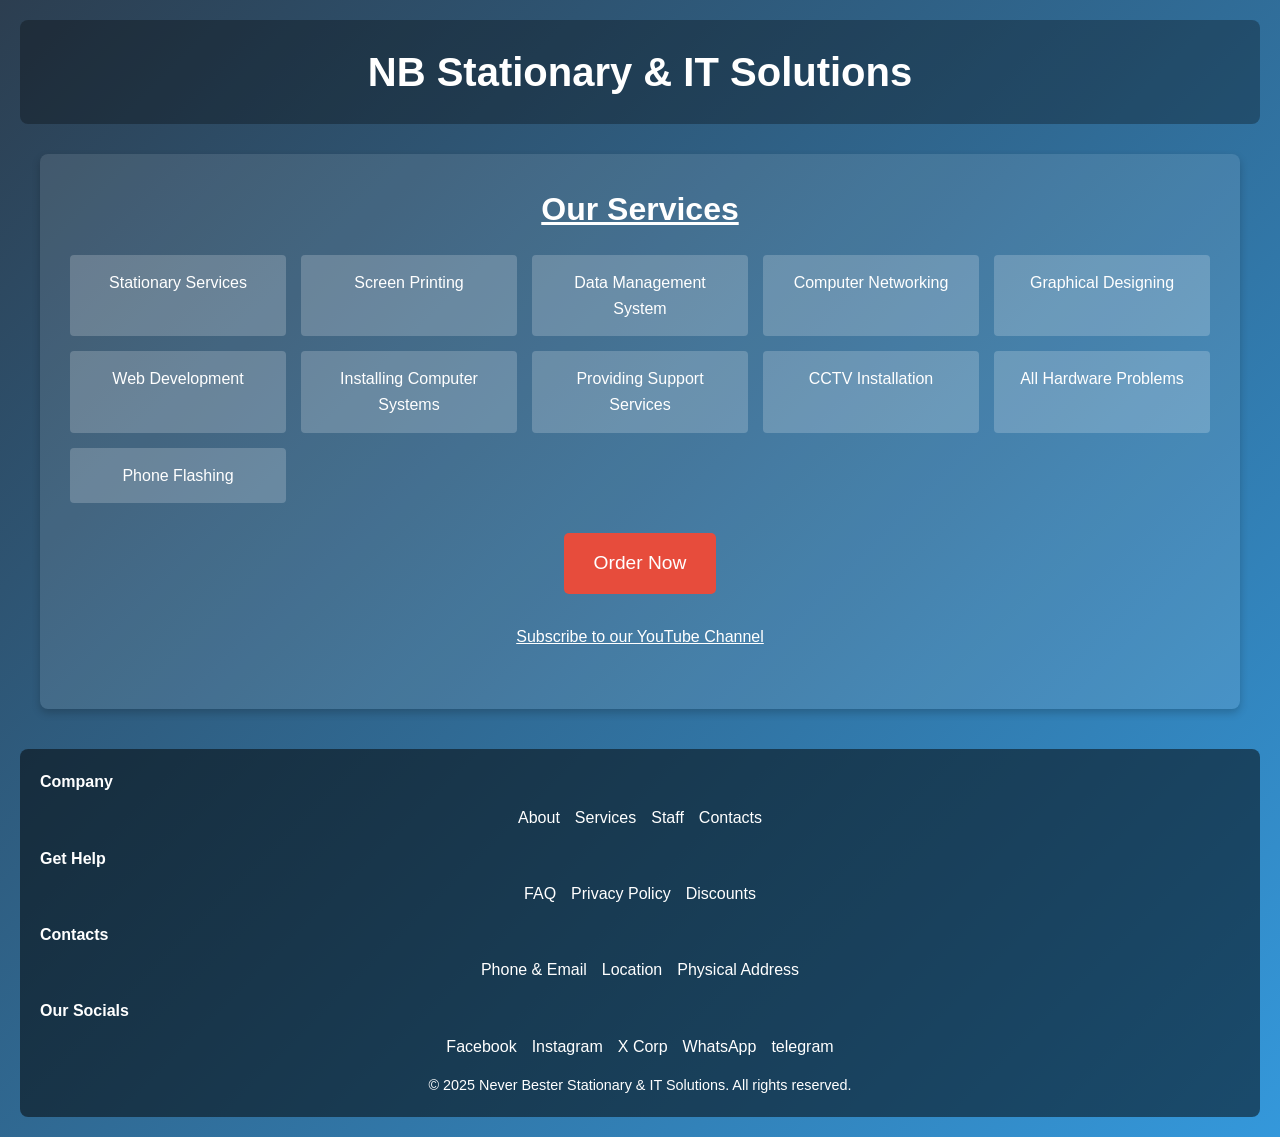
==== index.html @ cca0c016 "Update and rename services3.html to index.html Signed-off-by: NeversCoder-2025 <besternevers@gmail.c" ====
<!DOCTYPE html>
<html lang="en">
<head>
  <meta charset="UTF-8" />
  <meta name="viewport" content="width=Nevers stationary and IT Solution in Malawi-offering printing, compurter accessories and more-width, initial-scale=1.0" />
  <title>NB Stationary & IT Solutions - Services</title>
  <meta name="keywords" content="Nevers Stationary and IT Solutions, Malawi, printing, accessories Github pages">
  <style>
    /* Reset styles */
    * {
      margin: 0;
      padding: 0;
      box-sizing: border-box;
    }
    /* Body and overall background */
    body {
      font-family: Arial, sans-serif;
      background: linear-gradient(135deg, #2c3e50, #3498db);
      color: #fff;
      line-height: 1.6;
      padding: 20px;
    }
    /* Header styles */
    header {
      text-align: center;
      padding: 20px 0;
      background: rgba(0, 0, 0, 0.3);
      border-radius: 8px;
      margin-bottom: 30px;
    }
    header h1 {
      font-size: 2.5rem;
    }
    /* Main container styles */
    main {
      max-width: 1200px;
      margin: 0 auto;
      background: rgba(255, 255, 255, 0.1);
      padding: 30px;
      border-radius: 8px;
      box-shadow: 0 4px 8px rgba(0,0,0,0.2);
    }
    /* Services list */
    .services {
      margin-bottom: 30px;
    }
    .services h2 {
      text-align: center;
      margin-bottom: 20px;
      font-size: 2rem;
      text-decoration: underline;
    }
    .services-list {
      list-style: none;
      display: grid;
      grid-template-columns: repeat(auto-fit, minmax(200px, 1fr));
      gap: 15px;
    }
    .services-list li {
      background: rgba(255,255,255,0.2);
      padding: 15px;
      border-radius: 4px;
      text-align: center;
      transition: background 0.3s ease;
    }
    .services-list li:hover {
      background: rgba(255,255,255,0.3);
    }
    /* Call-to-action button */
    .cta {
      text-align: center;
      margin: 30px 0;
    }
    .cta a {
      display: inline-block;
      padding: 15px 30px;
      background: #e74c3c;
      color: #fff;
      text-decoration: none;
      border-radius: 5px;
      font-size: 1.2rem;
      transition: background 0.3s ease;
    }
    .cta a:hover {
      background: #c0392b;
    }
    /* Subscribe section */
    .subscribe {
      text-align: center;
      margin-bottom: 30px;
    }
    .subscribe a {
      color: #fff;
      text-decoration: underline;
      font-size: 1rem;
    }
    /* Footer styles */
    footer {
      background: rgba(0, 0, 0, 0.5);
      padding: 20px;
      border-radius: 8px;
      margin-top: 40px;
    }
    footer .footer-section {
      margin-bottom: 15px;
    }
    footer h4 {
      margin-bottom: 10px;
    }
    footer ul {
      list-style: none;
      display: flex;
      flex-wrap: wrap;
      gap: 15px;
      justify-content: center;
      padding: 0;
    }
    footer ul li a {
      color: #fff;
      text-decoration: none;
      transition: text-decoration 0.3s;
    }
    footer ul li a:hover {
      text-decoration: underline;
    }
    footer p {
      text-align: center;
      margin-top: 15px;
      font-size: 0.9rem;
    }
    /* Responsive adjustments */
    @media (max-width: 600px) {
      header h1 {
        font-size: 1.8rem;
      }
      .cta a {
        font-size: 1rem;
      }
    }
  </style>
</head>
<body>
  <header>
    <h1>NB Stationary & IT Solutions</h1>
  </header>
  
  <main>
    <!-- Services Section -->
    <section class="services">
      <h2>Our Services</h2>
      <ul class="services-list">
        <li>Stationary Services</li>
        <li>Screen Printing</li>
        <li>Data Management System</li>
        <li>Computer Networking</li>
        <li>Graphical Designing</li>
        <li>Web Development</li>
        <li>Installing Computer Systems</li>
        <li>Providing Support Services</li>
        <li>CCTV Installation</li>
        <li>All Hardware Problems</li>
        <li>Phone Flashing</li>
      </ul>
    </section>
    
    <!-- Call-to-Action Section -->
    <div class="cta">
      <a href="contacts.html">Order Now</a>
    </div>
    
    <!-- Subscribe Section -->
    <div class="subscribe">
      <a href="https://www.youtube.com" target="_blank">Subscribe to our YouTube Channel</a>
    </div>
  </main>
  
  <!-- Footer Section -->
  <footer>
    <div class="footer-section">
      <h4>Company</h4>
      <ul>
        <li><a href="about.html">About</a></li>
        <li><a href="services.html">Services</a></li>
        <li><a href="staff.html">Staff</a></li>
        <li><a href="contacts.html">Contacts</a></li>
      </ul>
    </div>
    <div class="footer-section">
      <h4>Get Help</h4>
      <ul>
        <li><a href="#">FAQ</a></li>
        <li><a href="#">Privacy Policy</a></li>
        <li><a href="#">Discounts</a></li>
      </ul>
    </div>
    <div class="footer-section">
      <h4>Contacts</h4>
      <ul>
        <li>Phone & Email</li>
        <li>Location</li>
        <li>Physical Address</li>
      </ul>
    </div>
    <div class="footer-section">
      <h4>Our Socials</h4>
      <ul>
        <li><a href="https://www.facebook.com" target="_blank">Facebook</a></li>
        <li><a href="https://www.instagram.com" target="_blank">Instagram</a></li>
        <li><a href="https://www.xcorp.com" target="_blank">X Corp</a></li>
        <li><a href="https://www.whatsapp.com" target="_blank">WhatsApp</a></li>
        <li><a href="https://>www.telegram.com" target="_blank">telegram</a></li>
      </ul>
    </div>
    <p>&copy; 2025 Never Bester Stationary & IT Solutions. All rights reserved.</p>
  </footer>
</body>
</html>
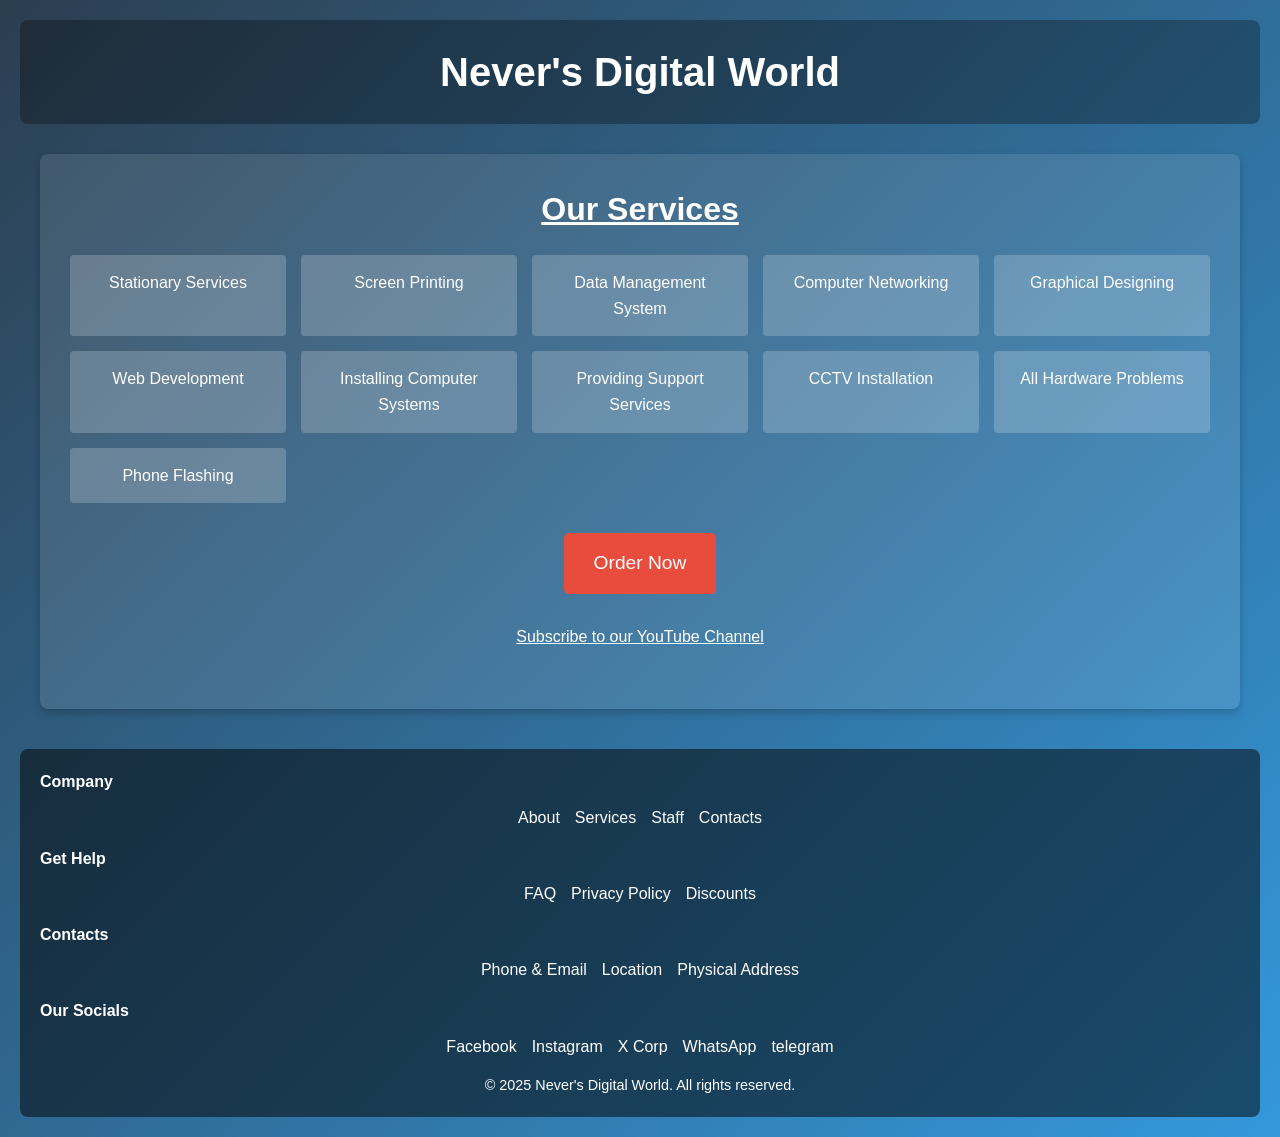
==== commit 1c8b671c: "Change company name to 'Never's Digital World' Updated company name and keywords in the HTML file.  " ====
--- a/index.html
+++ b/index.html
@@ -2,9 +2,9 @@
 <html lang="en">
 <head>
   <meta charset="UTF-8" />
-  <meta name="viewport" content="width=Nevers stationary and IT Solution in Malawi-offering printing, compurter accessories and more-width, initial-scale=1.0" />
-  <title>NB Stationary & IT Solutions - Services</title>
-  <meta name="keywords" content="Nevers Stationary and IT Solutions, Malawi, printing, accessories Github pages">
+  <meta name="viewport" content="width=Never's Digital World in Malawi-offering printing, compurter accessories and more-width, initial-scale=1.0" />
+  <title>Never's Digital World - Services</title>
+  <meta name="keywords" content="Never's Digital World, Malawi, printing, accessories Github pages">
   <style>
     /* Reset styles */
     * {
@@ -141,7 +141,7 @@
 </head>
 <body>
   <header>
-    <h1>NB Stationary & IT Solutions</h1>
+    <h1>Never's Digital World</h1>
   </header>
   
   <main>
@@ -211,7 +211,8 @@
         <li><a href="https://>www.telegram.com" target="_blank">telegram</a></li>
       </ul>
     </div>
-    <p>&copy; 2025 Never Bester Stationary & IT Solutions. All rights reserved.</p>
+    <p>&copy; 2025 Never's Digital World. All rights reserved.</p>
   </footer>
 </body>
 </html>
+
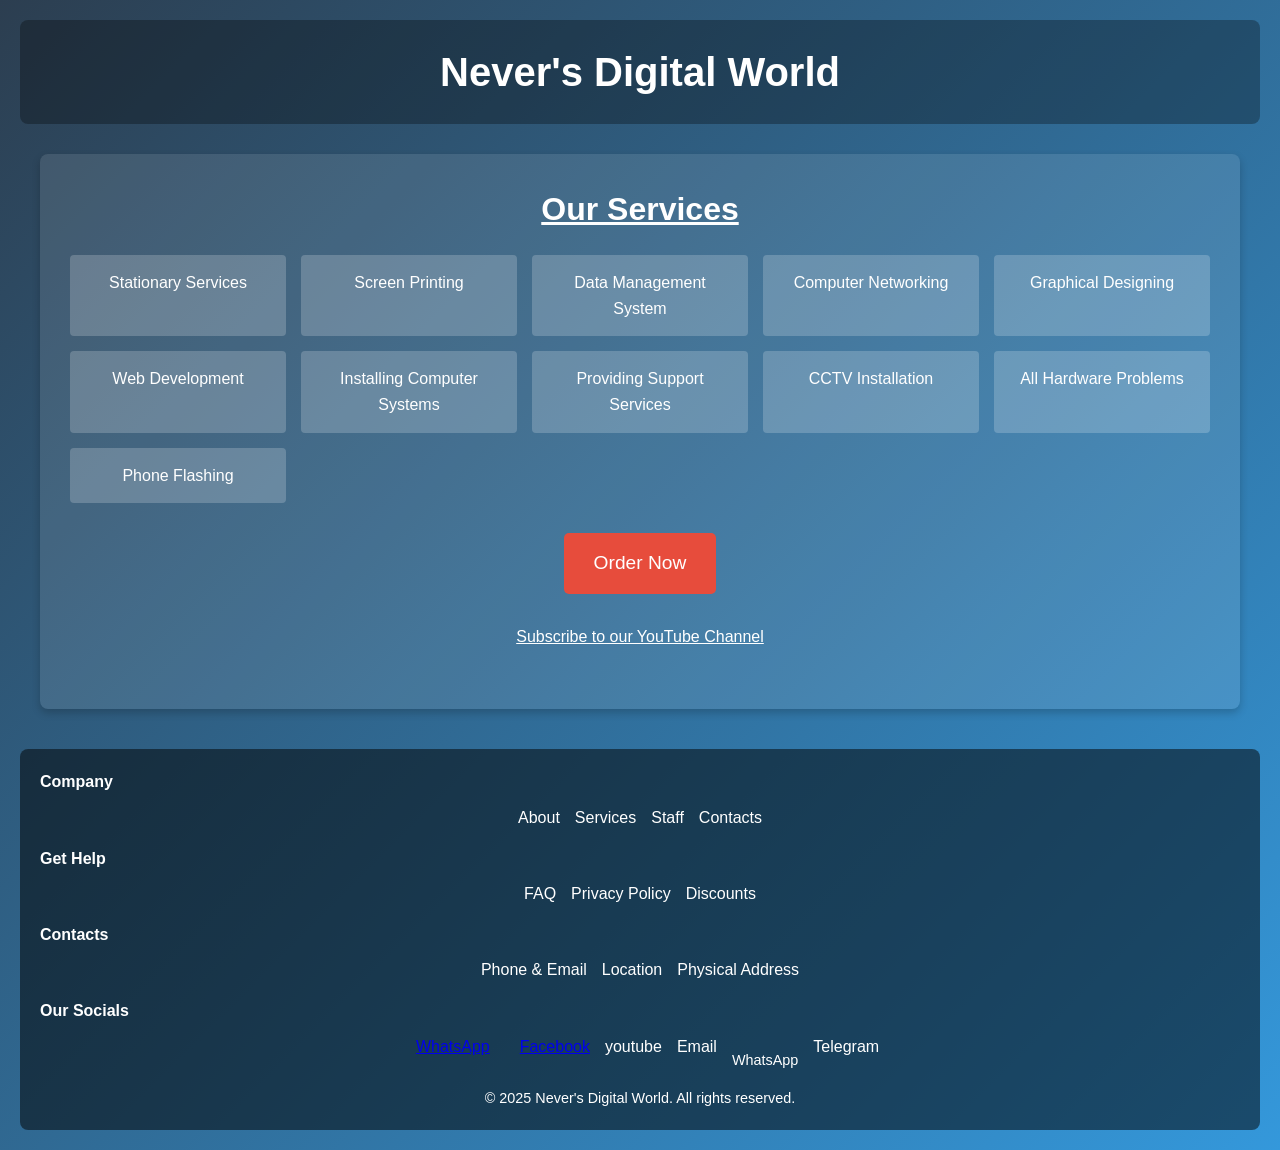
==== commit 41f4d28c: "Fix HTML structure and update footer links Signed-off-by: Never's digital world <besternevers@gmail." ====
--- a/index.html
+++ b/index.html
@@ -1,7 +1,11 @@
 <!DOCTYPE html>
 <html lang="en">
 <head>
-  <meta charset="UTF-8" />
+  <meta property="og:title" content="Never’s Digital World">
+<meta property="og:description" content="Digital & IT Solutions">
+<meta property="og:type" content="website">
+  
+ <meta charset="UTF-8" />
   <meta name="viewport" content="width=Never's Digital World in Malawi-offering printing, compurter accessories and more-width, initial-scale=1.0" />
   <title>Never's Digital World - Services</title>
   <meta name="keywords" content="Never's Digital World, Malawi, printing, accessories Github pages">
@@ -170,7 +174,7 @@
     
     <!-- Subscribe Section -->
     <div class="subscribe">
-      <a href="https://www.youtube.com" target="_blank">Subscribe to our YouTube Channel</a>
+      <a href="https://www.youtube.com/@neversbester" target="_blank">Subscribe to our YouTube Channel</a>
     </div>
   </main>
   
@@ -204,11 +208,12 @@
     <div class="footer-section">
       <h4>Our Socials</h4>
       <ul>
-        <li><a href="https://www.facebook.com" target="_blank">Facebook</a></li>
-        <li><a href="https://www.instagram.com" target="_blank">Instagram</a></li>
-        <li><a href="https://www.xcorp.com" target="_blank">X Corp</a></li>
-        <li><a href="https://www.whatsapp.com" target="_blank">WhatsApp</a></li>
-        <li><a href="https://>www.telegram.com" target="_blank">telegram</a></li>
+        <li></li><a href="https://wa.me/26882251051" target="_blank">WhatsApp</a></li>
+        <li></li><a href="https://www.facebook.com/neverson.bester">Facebook</a></li>
+        <li><a href="https://www.youtube.com/@neversBester" target="_blank">youtube</a></li>
+        <li><a href="mailto:besternevers@gmail.com">Email</a></li>
+        <li><p><a href="https://wa.me/26222070995" target="_blank">WhatsApp</a></p></li>
+        <li><a href="https://t.me/neverbester" target="_blank">Telegram</a></li>
       </ul>
     </div>
     <p>&copy; 2025 Never's Digital World. All rights reserved.</p>
@@ -216,3 +221,5 @@
 </body>
 </html>
 
+
+
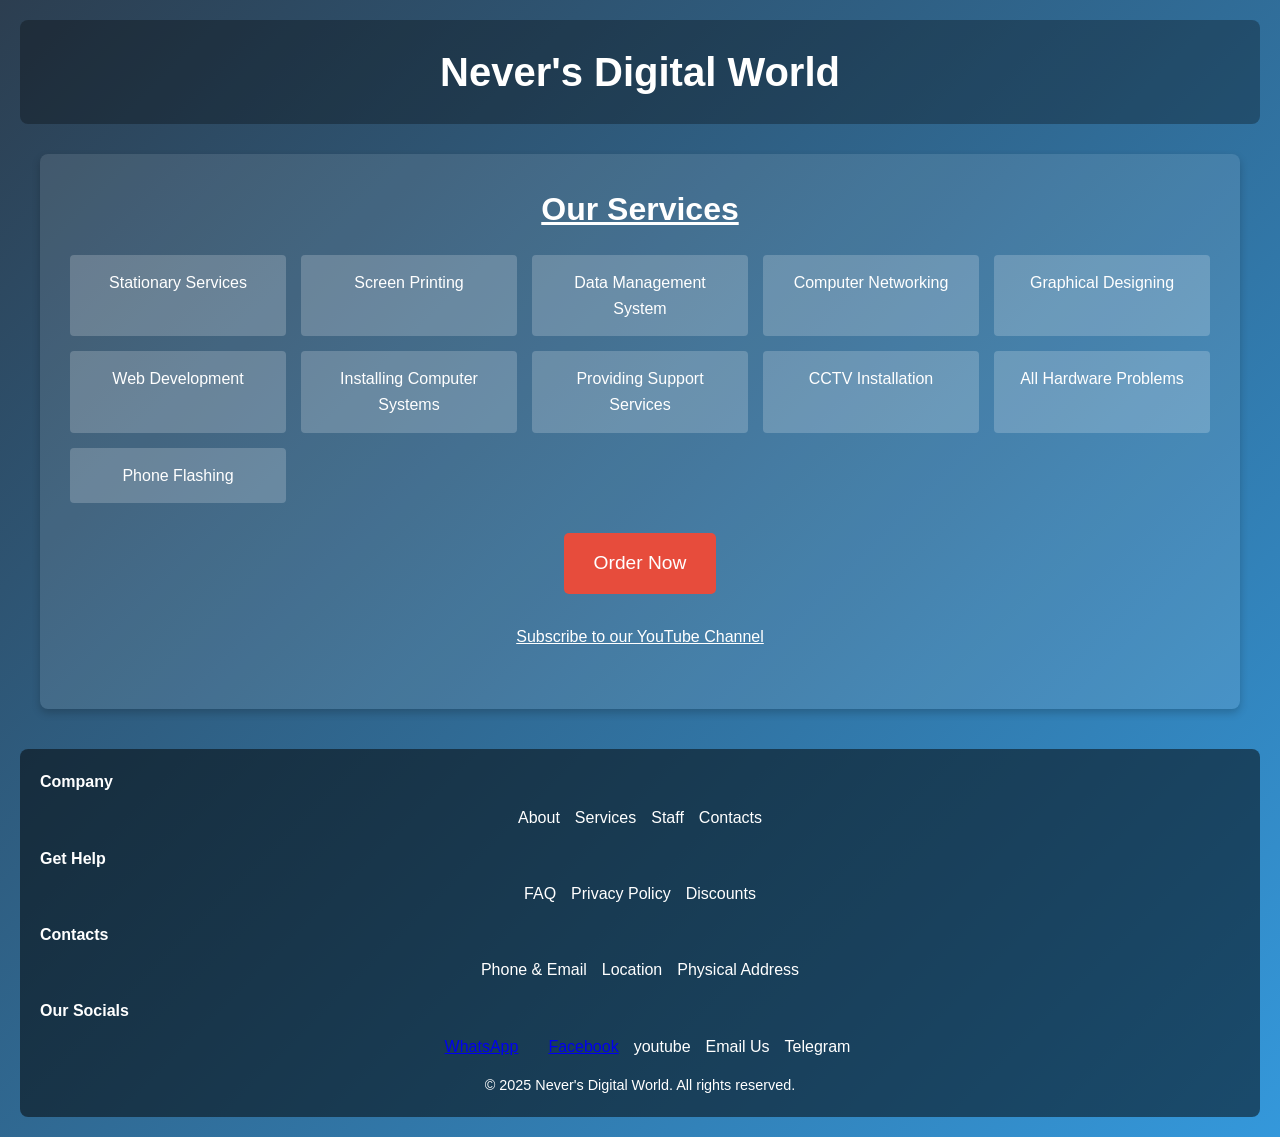
==== commit fd2df4d8: "Fix HTML formatting and improve structure Signed-off-by: Never's digital world <besternevers@gmail.c" ====
--- a/index.html
+++ b/index.html
@@ -208,11 +208,10 @@
     <div class="footer-section">
       <h4>Our Socials</h4>
       <ul>
-        <li></li><a href="https://wa.me/26882251051" target="_blank">WhatsApp</a></li>
+        <li></li><a href="https://wa.me/265882251051" target="_blank">WhatsApp</a></li>
         <li></li><a href="https://www.facebook.com/neverson.bester">Facebook</a></li>
         <li><a href="https://www.youtube.com/@neversBester" target="_blank">youtube</a></li>
-        <li><a href="mailto:besternevers@gmail.com">Email</a></li>
-        <li><p><a href="https://wa.me/26222070995" target="_blank">WhatsApp</a></p></li>
+        <li><a href="mailto:besternevers@gmail.com">Email Us</a></li>
         <li><a href="https://t.me/neverbester" target="_blank">Telegram</a></li>
       </ul>
     </div>
@@ -223,3 +222,4 @@
 
 
 
+
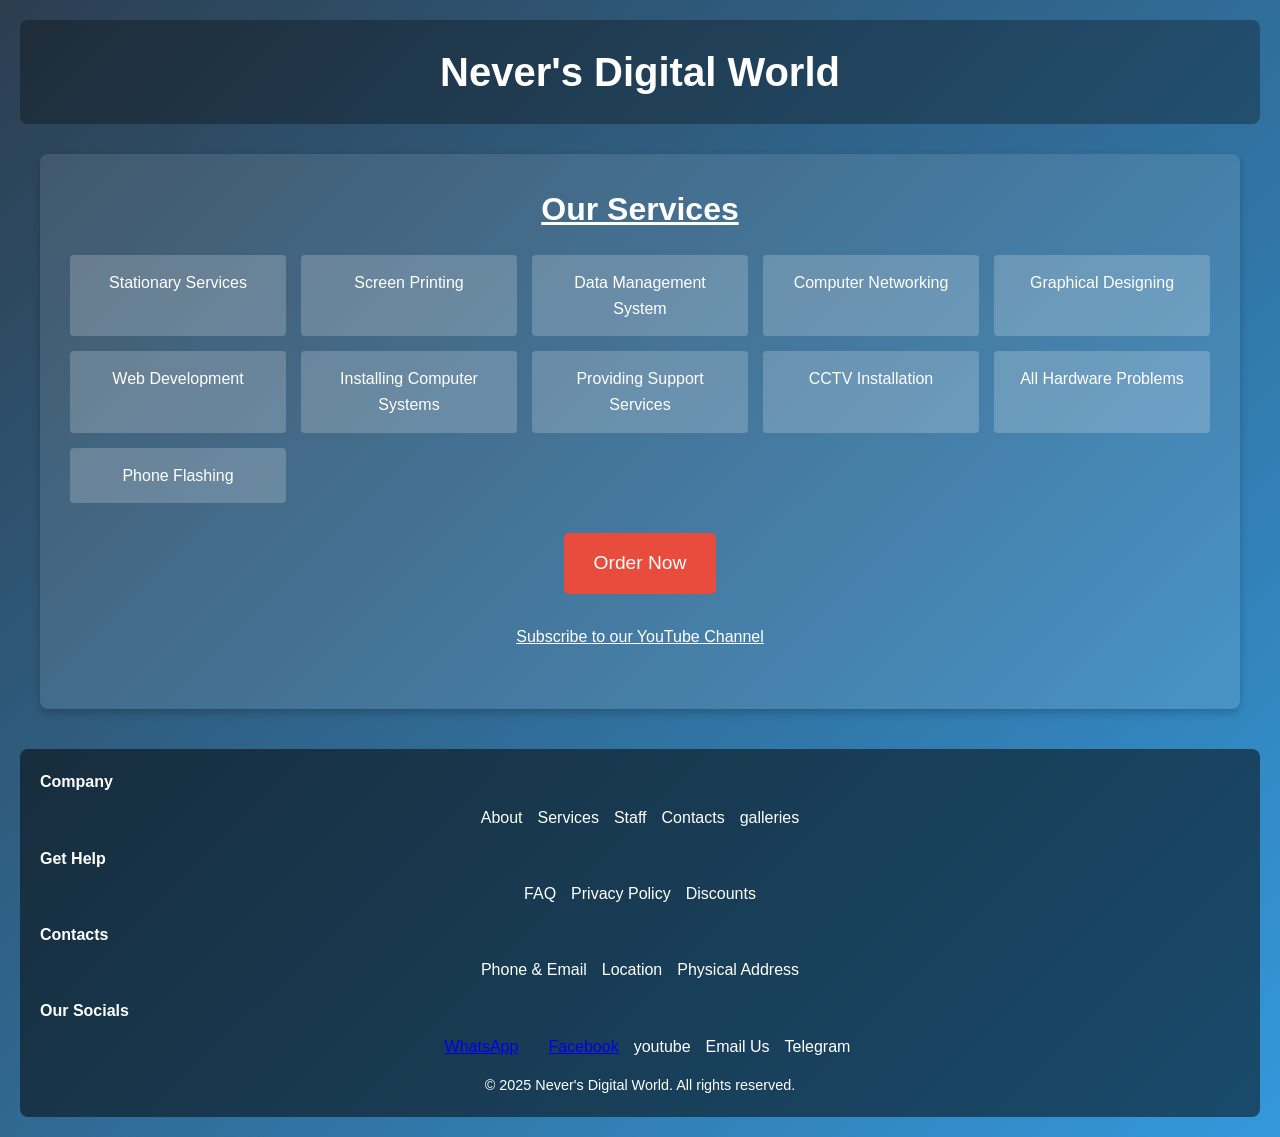
==== commit 2e973f9f: "Update index.html Signed-off-by: Never's digital world <besternevers@gmail.com>" ====
--- a/index.html
+++ b/index.html
@@ -187,6 +187,7 @@
         <li><a href="services.html">Services</a></li>
         <li><a href="staff.html">Staff</a></li>
         <li><a href="contacts.html">Contacts</a></li>
+        <li><a href="gallery.html">galleries</a></li>
       </ul>
     </div>
     <div class="footer-section">
@@ -211,7 +212,7 @@
         <li></li><a href="https://wa.me/265882251051" target="_blank">WhatsApp</a></li>
         <li></li><a href="https://www.facebook.com/neverson.bester">Facebook</a></li>
         <li><a href="https://www.youtube.com/@neversBester" target="_blank">youtube</a></li>
-        <li><a href="mailto:besternevers@gmail.com">Email Us</a></li>
+        <li><a href="mailto:digitalworld.neversbester.com">Email Us</a></li>
         <li><a href="https://t.me/neverbester" target="_blank">Telegram</a></li>
       </ul>
     </div>
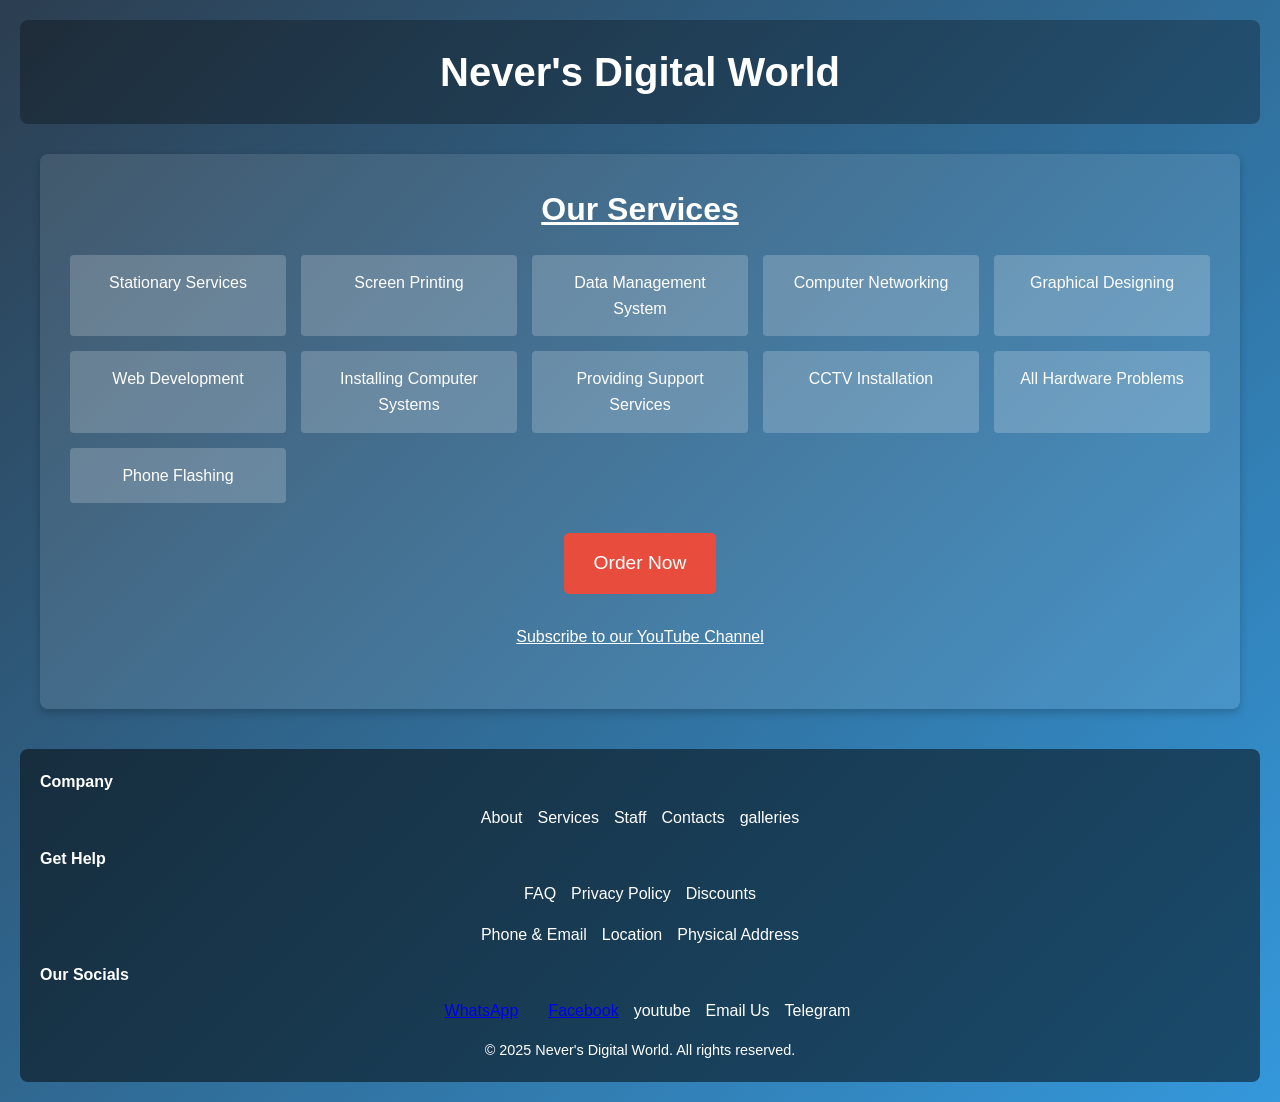
==== commit 5e9f2c59: "Update index.html Signed-off-by: Never's digital world <besternevers@gmail.com>" ====
--- a/index.html
+++ b/index.html
@@ -199,7 +199,6 @@
       </ul>
     </div>
     <div class="footer-section">
-      <h4>Contacts</h4>
       <ul>
         <li>Phone & Email</li>
         <li>Location</li>
